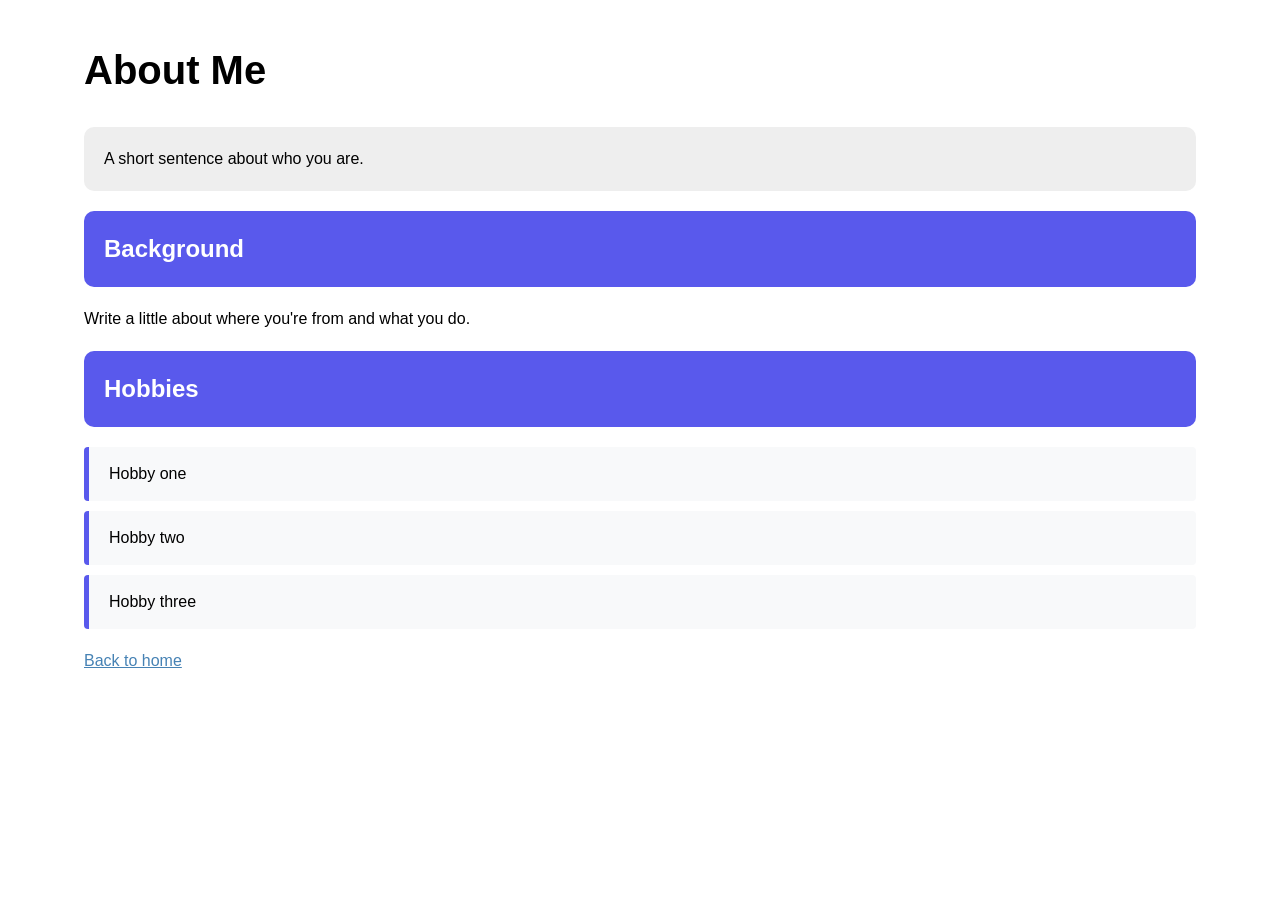
==== aboutme.html @ 4806588f "added pop up" ====
<!DOCTYPE html>
<html lang="en">
<head>
  <meta charset="UTF-8">
  <meta name="viewport" content="width=device-width, initial-scale=1">
  <title>About Me</title>
  <link rel="stylesheet" href="style.css">
</head>
<body>
  <header>
    <h1>About Me</h1>
    <p class="intro">A short sentence about who you are.</p>
  </header>
  <main>
    <h2 class="section-title">Background</h2>
    <p>Write a little about where you're from and what you do.</p>

    <h2 class="section-title">Hobbies</h2>
    <ul>
      <li>Hobby one</li>
      <li>Hobby two</li>
      <li>Hobby three</li>
    </ul>

    <p><a href="index.html">Back to home</a></p>
  </main>
</body>
</html>
---- style.css ----
* {
  box-sizing: border-box;
}
body {
  font-family: Arial, sans-serif;
  width: 90%;
  max-width: 1400px;
  margin: 40px auto;
  padding: 0 20px;
  line-height: 1.5;
}
h1 {
  font-size: 2.5rem;
}
a {
  color: steelblue;
}
.intro {
  background: #eee;
  padding: 20px;
  border-radius: 10px;
}
.section-title {
  background: rgb(89, 89, 236);
  color: white;
  padding: 20px;
  border-radius: 10px;
}
ul {
  list-style-type: none;
  padding: 0;
  margin: 20px 0;
}
li {
  background: #f8f9fa;
  margin-bottom: 10px;
  padding: 15px 20px;
  border-left: 5px solid rgb(89, 89, 236);
  border-radius: 4px;
}
footer {
 margin-top: 40px;
}
.footer-writing {
  color: white;
}
footer ul {
  display: grid;
  grid-template-columns: 1fr 1fr;
  gap: 10px;
}
footer li {
  margin-bottom: 0;
}
@media (max-width: 500px) {
  footer ul {
    grid-template-columns: 1fr;
  }
}
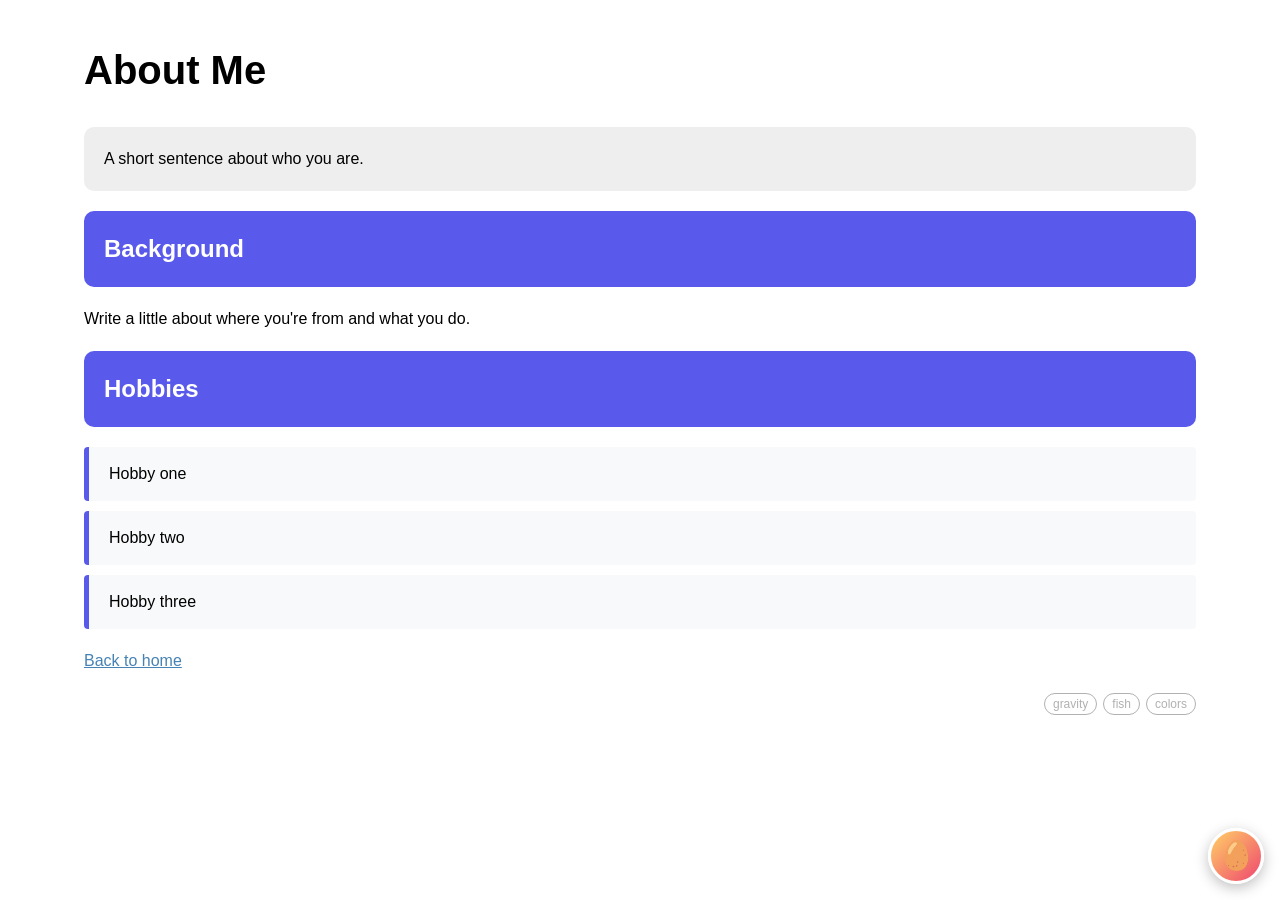
==== commit e546e211: "Added floating button" ====
--- a/aboutme.html
+++ b/aboutme.html
@@ -5,6 +5,9 @@
   <meta name="viewport" content="width=device-width, initial-scale=1">
   <title>About Me</title>
   <link rel="stylesheet" href="style.css">
+  <!-- Easter eggs (type "gravity", "fish" or "colors") - remove these two lines to disable -->
+  <link rel="stylesheet" href="easter-eggs.css">
+  <script src="easter-eggs.js" defer></script>
 </head>
 <body>
   <header>
--- a/easter-eggs.css
+++ b/easter-eggs.css
@@ -0,0 +1,186 @@
+/* Easter eggs (gravity / fish / colors). Everything here is inert until
+   easter-eggs.js adds a class to <html>, so deleting this file and the
+   script tag removes the feature entirely. */
+
+/* --- footer buttons ------------------------------------------------- */
+.egg-controls {
+  display: flex;
+  gap: 6px;
+  justify-content: flex-end;
+  margin-top: 20px;
+}
+.egg-controls button {
+  font: inherit;
+  font-size: 0.75rem;
+  line-height: 1;
+  padding: 4px 8px;
+  border: 1px solid currentColor;
+  border-radius: 999px;
+  background: transparent;
+  color: inherit;
+  opacity: 0.3;
+  cursor: pointer;
+}
+.egg-controls button:hover,
+.egg-controls button:focus-visible,
+.egg-controls button[aria-pressed="true"] {
+  opacity: 0.85;
+}
+/* Keep the footer buttons clickable above the gravity drag overlay. */
+html.egg-gravity .egg-controls {
+  position: relative;
+  z-index: 9992;
+}
+
+/* --- floating egg button -------------------------------------------- */
+.egg-fab {
+  position: fixed;
+  right: 16px;
+  bottom: 16px;
+  z-index: 9999;
+  display: flex;
+  flex-direction: column;
+  align-items: flex-end;
+  gap: 10px;
+  font-family: Arial, sans-serif;
+  user-select: none;
+  -webkit-user-select: none;
+}
+.egg-fab-main {
+  width: 56px;
+  height: 56px;
+  padding: 0;
+  border: 3px solid #fff;
+  border-radius: 50%;
+  font-size: 28px;
+  line-height: 1;
+  cursor: pointer;
+  background: linear-gradient(135deg, #ffd166, #ef476f);
+  box-shadow: 0 4px 14px rgba(0, 0, 0, 0.25);
+  animation: egg-bob 3s ease-in-out infinite;
+  transition: transform 0.2s ease;
+}
+.egg-fab-main:hover,
+.egg-fab-main:focus-visible {
+  transform: scale(1.12) rotate(-10deg);
+}
+.egg-fab-main.egg-fab-active {
+  background: linear-gradient(135deg, #06d6a0, #118ab2);
+}
+.egg-fab-open .egg-fab-main {
+  transform: rotate(20deg);
+}
+.egg-fab-menu {
+  display: none;
+  flex-direction: column;
+  align-items: stretch;
+  gap: 6px;
+  padding: 8px;
+  border-radius: 16px;
+  background: #fff;
+  color: #222;
+  box-shadow: 0 6px 20px rgba(0, 0, 0, 0.2);
+  animation: egg-pop 0.2s ease-out;
+}
+.egg-fab-open .egg-fab-menu {
+  display: flex;
+}
+.egg-fab-menu button {
+  font: inherit;
+  font-size: 1rem;
+  text-align: left;
+  padding: 8px 14px;
+  border: 2px solid transparent;
+  border-radius: 999px;
+  background: #f3f3f3;
+  color: inherit;
+  cursor: pointer;
+}
+.egg-fab-menu button:hover,
+.egg-fab-menu button:focus-visible {
+  border-color: #ef476f;
+}
+.egg-fab-menu button[aria-pressed="true"] {
+  background: #06d6a0;
+  color: #fff;
+}
+@keyframes egg-bob {
+  0%, 100% { translate: 0 0; }
+  50% { translate: 0 -5px; }
+}
+@keyframes egg-pop {
+  from { opacity: 0; transform: translateY(8px) scale(0.95); }
+  to { opacity: 1; transform: none; }
+}
+@media (prefers-reduced-motion: reduce) {
+  .egg-fab-main,
+  .egg-fab-menu {
+    animation: none;
+  }
+}
+
+/* --- gravity -------------------------------------------------------- */
+.egg-gravity-overlay {
+  position: fixed;
+  inset: 0;
+  z-index: 9990;
+  touch-action: none;
+  cursor: grab;
+}
+.egg-gravity-overlay:active {
+  cursor: grabbing;
+}
+.egg-falling {
+  position: fixed !important;
+  left: 0 !important;
+  top: 0 !important;
+  margin: 0 !important;
+  max-width: none !important;
+  box-sizing: border-box !important;
+  z-index: 9991;
+  pointer-events: none;
+  will-change: transform;
+  user-select: none;
+  -webkit-user-select: none;
+}
+.egg-placeholder {
+  visibility: hidden !important;
+}
+
+/* --- fish ------------------------------------------------------------ */
+.egg-fish-canvas {
+  position: fixed;
+  inset: 0;
+  width: 100%;
+  height: 100%;
+  z-index: 9995;
+  pointer-events: none;
+}
+.egg-letter.egg-eaten {
+  visibility: hidden;
+}
+
+/* --- colors ----------------------------------------------------------- */
+html.egg-colors,
+html.egg-colors body {
+  background: var(--egg-bg);
+  color: var(--egg-text);
+}
+html.egg-colors a {
+  color: var(--egg-link);
+}
+html.egg-colors .intro,
+html.egg-colors li {
+  background: var(--egg-surface);
+  color: var(--egg-text);
+  border-color: var(--egg-accent);
+}
+html.egg-colors .section-title {
+  background: var(--egg-accent);
+  color: var(--egg-on-accent);
+}
+/* Kept on while the palette is applied and for the fade back to normal. */
+html.egg-colors-transition,
+html.egg-colors-transition * {
+  transition: background-color 0.5s ease, color 0.5s ease, border-color 0.5s ease;
+}
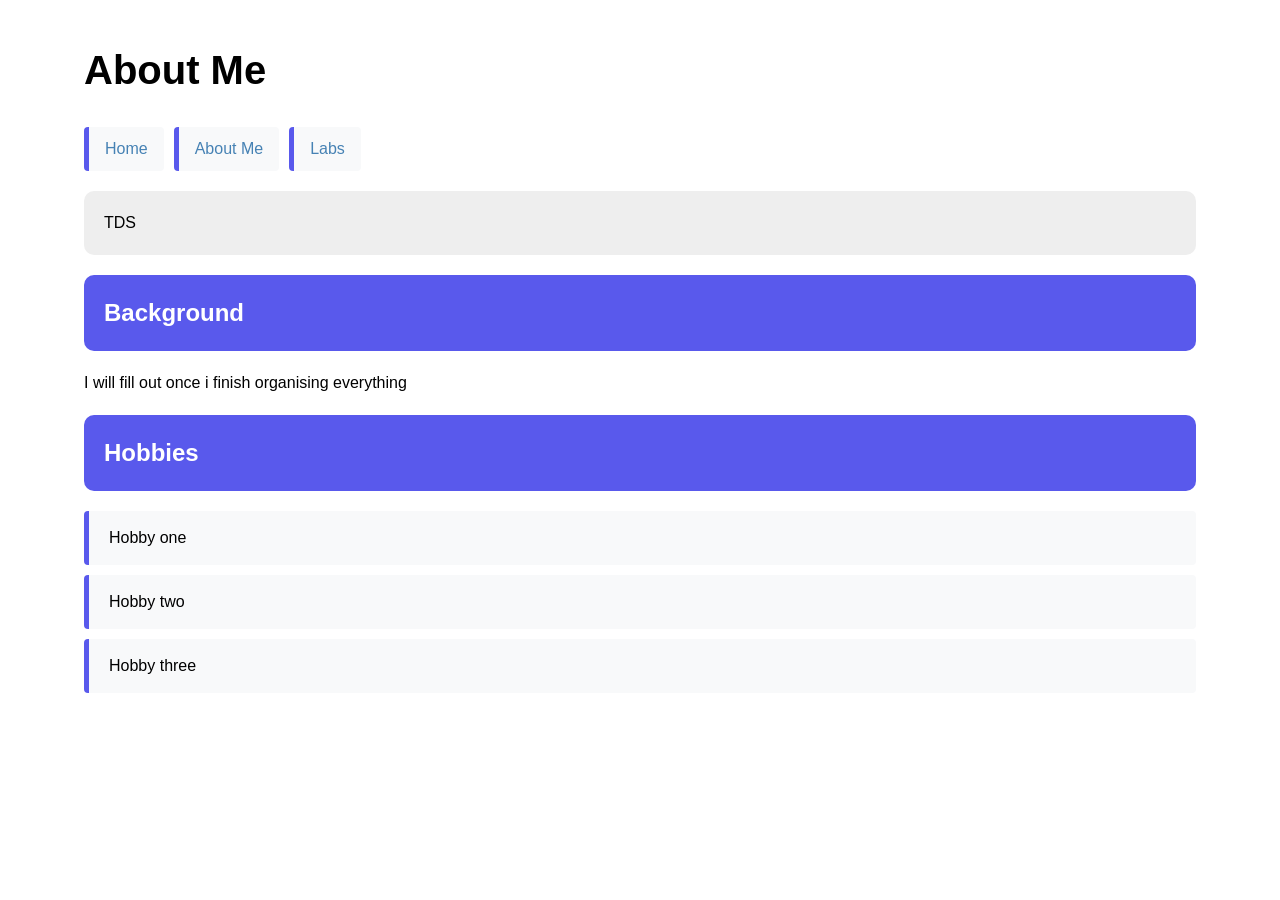
==== commit 0868c260: "Merge pull request #4 from TDS121/add-labs-page Add labs page" ====
--- a/aboutme.html
+++ b/aboutme.html
@@ -5,18 +5,20 @@
   <meta name="viewport" content="width=device-width, initial-scale=1">
   <title>About Me</title>
   <link rel="stylesheet" href="style.css">
-  <!-- Easter eggs (type "gravity", "fish" or "colors") - remove these two lines to disable -->
-  <link rel="stylesheet" href="easter-eggs.css">
-  <script src="easter-eggs.js" defer></script>
 </head>
 <body>
   <header>
     <h1>About Me</h1>
-    <p class="intro">A short sentence about who you are.</p>
+    <nav class="site-nav">
+      <a href="index.html">Home</a>
+      <a href="aboutme.html">About Me</a>
+      <a href="labs.html">Labs</a>
+    </nav>
+    <p class="intro">TDS</p>
   </header>
   <main>
     <h2 class="section-title">Background</h2>
-    <p>Write a little about where you're from and what you do.</p>
+    <p>I will fill out once i finish organising everything</p>
 
     <h2 class="section-title">Hobbies</h2>
     <ul>
@@ -25,7 +27,6 @@
       <li>Hobby three</li>
     </ul>
 
-    <p><a href="index.html">Back to home</a></p>
   </main>
 </body>
 </html>
--- a/style.css
+++ b/style.css
@@ -56,4 +56,17 @@
   footer ul {
     grid-template-columns: 1fr;
   }
-}+}
+.site-nav {
+  display: flex;
+  gap: 10px;
+  flex-wrap: wrap;
+  margin-bottom: 20px;
+}
+.site-nav a {
+  background: #f8f9fa;
+  padding: 10px 16px;
+  border-radius: 4px;
+  border-left: 5px solid rgb(89, 89, 236);
+  text-decoration: none;
+}
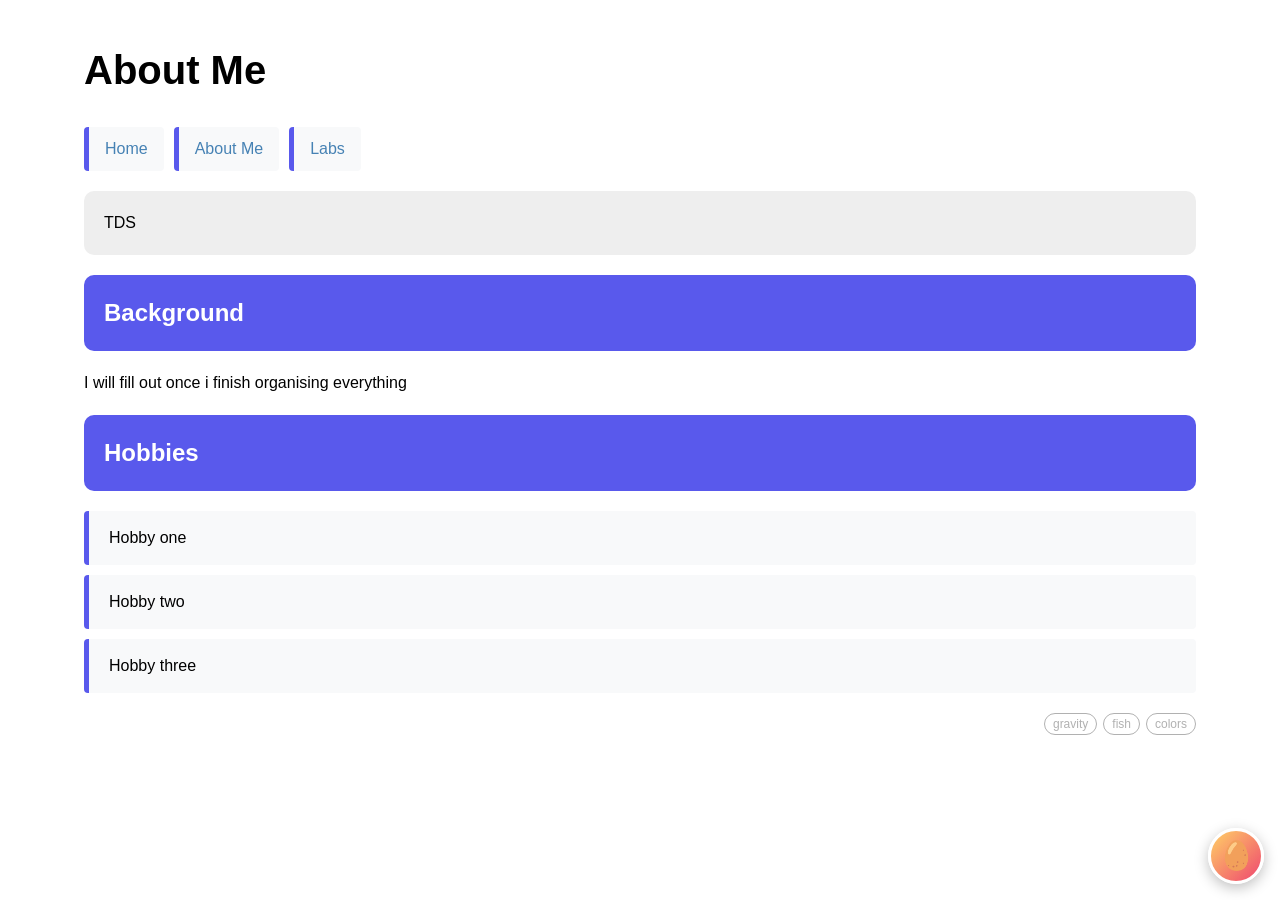
==== commit 0da64643: "Merge branch 'playing-around' into add-easter-eggs" ====
--- a/aboutme.html
+++ b/aboutme.html
@@ -5,6 +5,9 @@
   <meta name="viewport" content="width=device-width, initial-scale=1">
   <title>About Me</title>
   <link rel="stylesheet" href="style.css">
+  <!-- Easter eggs (type "gravity", "fish" or "colors") - remove these two lines to disable -->
+  <link rel="stylesheet" href="easter-eggs.css">
+  <script src="easter-eggs.js" defer></script>
 </head>
 <body>
   <header>
--- a/easter-eggs.css
+++ b/easter-eggs.css
@@ -0,0 +1,186 @@
+/* Easter eggs (gravity / fish / colors). Everything here is inert until
+   easter-eggs.js adds a class to <html>, so deleting this file and the
+   script tag removes the feature entirely. */
+
+/* --- footer buttons ------------------------------------------------- */
+.egg-controls {
+  display: flex;
+  gap: 6px;
+  justify-content: flex-end;
+  margin-top: 20px;
+}
+.egg-controls button {
+  font: inherit;
+  font-size: 0.75rem;
+  line-height: 1;
+  padding: 4px 8px;
+  border: 1px solid currentColor;
+  border-radius: 999px;
+  background: transparent;
+  color: inherit;
+  opacity: 0.3;
+  cursor: pointer;
+}
+.egg-controls button:hover,
+.egg-controls button:focus-visible,
+.egg-controls button[aria-pressed="true"] {
+  opacity: 0.85;
+}
+/* Keep the footer buttons clickable above the gravity drag overlay. */
+html.egg-gravity .egg-controls {
+  position: relative;
+  z-index: 9992;
+}
+
+/* --- floating egg button -------------------------------------------- */
+.egg-fab {
+  position: fixed;
+  right: 16px;
+  bottom: 16px;
+  z-index: 9999;
+  display: flex;
+  flex-direction: column;
+  align-items: flex-end;
+  gap: 10px;
+  font-family: Arial, sans-serif;
+  user-select: none;
+  -webkit-user-select: none;
+}
+.egg-fab-main {
+  width: 56px;
+  height: 56px;
+  padding: 0;
+  border: 3px solid #fff;
+  border-radius: 50%;
+  font-size: 28px;
+  line-height: 1;
+  cursor: pointer;
+  background: linear-gradient(135deg, #ffd166, #ef476f);
+  box-shadow: 0 4px 14px rgba(0, 0, 0, 0.25);
+  animation: egg-bob 3s ease-in-out infinite;
+  transition: transform 0.2s ease;
+}
+.egg-fab-main:hover,
+.egg-fab-main:focus-visible {
+  transform: scale(1.12) rotate(-10deg);
+}
+.egg-fab-main.egg-fab-active {
+  background: linear-gradient(135deg, #06d6a0, #118ab2);
+}
+.egg-fab-open .egg-fab-main {
+  transform: rotate(20deg);
+}
+.egg-fab-menu {
+  display: none;
+  flex-direction: column;
+  align-items: stretch;
+  gap: 6px;
+  padding: 8px;
+  border-radius: 16px;
+  background: #fff;
+  color: #222;
+  box-shadow: 0 6px 20px rgba(0, 0, 0, 0.2);
+  animation: egg-pop 0.2s ease-out;
+}
+.egg-fab-open .egg-fab-menu {
+  display: flex;
+}
+.egg-fab-menu button {
+  font: inherit;
+  font-size: 1rem;
+  text-align: left;
+  padding: 8px 14px;
+  border: 2px solid transparent;
+  border-radius: 999px;
+  background: #f3f3f3;
+  color: inherit;
+  cursor: pointer;
+}
+.egg-fab-menu button:hover,
+.egg-fab-menu button:focus-visible {
+  border-color: #ef476f;
+}
+.egg-fab-menu button[aria-pressed="true"] {
+  background: #06d6a0;
+  color: #fff;
+}
+@keyframes egg-bob {
+  0%, 100% { translate: 0 0; }
+  50% { translate: 0 -5px; }
+}
+@keyframes egg-pop {
+  from { opacity: 0; transform: translateY(8px) scale(0.95); }
+  to { opacity: 1; transform: none; }
+}
+@media (prefers-reduced-motion: reduce) {
+  .egg-fab-main,
+  .egg-fab-menu {
+    animation: none;
+  }
+}
+
+/* --- gravity -------------------------------------------------------- */
+.egg-gravity-overlay {
+  position: fixed;
+  inset: 0;
+  z-index: 9990;
+  touch-action: none;
+  cursor: grab;
+}
+.egg-gravity-overlay:active {
+  cursor: grabbing;
+}
+.egg-falling {
+  position: fixed !important;
+  left: 0 !important;
+  top: 0 !important;
+  margin: 0 !important;
+  max-width: none !important;
+  box-sizing: border-box !important;
+  z-index: 9991;
+  pointer-events: none;
+  will-change: transform;
+  user-select: none;
+  -webkit-user-select: none;
+}
+.egg-placeholder {
+  visibility: hidden !important;
+}
+
+/* --- fish ------------------------------------------------------------ */
+.egg-fish-canvas {
+  position: fixed;
+  inset: 0;
+  width: 100%;
+  height: 100%;
+  z-index: 9995;
+  pointer-events: none;
+}
+.egg-letter.egg-eaten {
+  visibility: hidden;
+}
+
+/* --- colors ----------------------------------------------------------- */
+html.egg-colors,
+html.egg-colors body {
+  background: var(--egg-bg);
+  color: var(--egg-text);
+}
+html.egg-colors a {
+  color: var(--egg-link);
+}
+html.egg-colors .intro,
+html.egg-colors li {
+  background: var(--egg-surface);
+  color: var(--egg-text);
+  border-color: var(--egg-accent);
+}
+html.egg-colors .section-title {
+  background: var(--egg-accent);
+  color: var(--egg-on-accent);
+}
+/* Kept on while the palette is applied and for the fade back to normal. */
+html.egg-colors-transition,
+html.egg-colors-transition * {
+  transition: background-color 0.5s ease, color 0.5s ease, border-color 0.5s ease;
+}
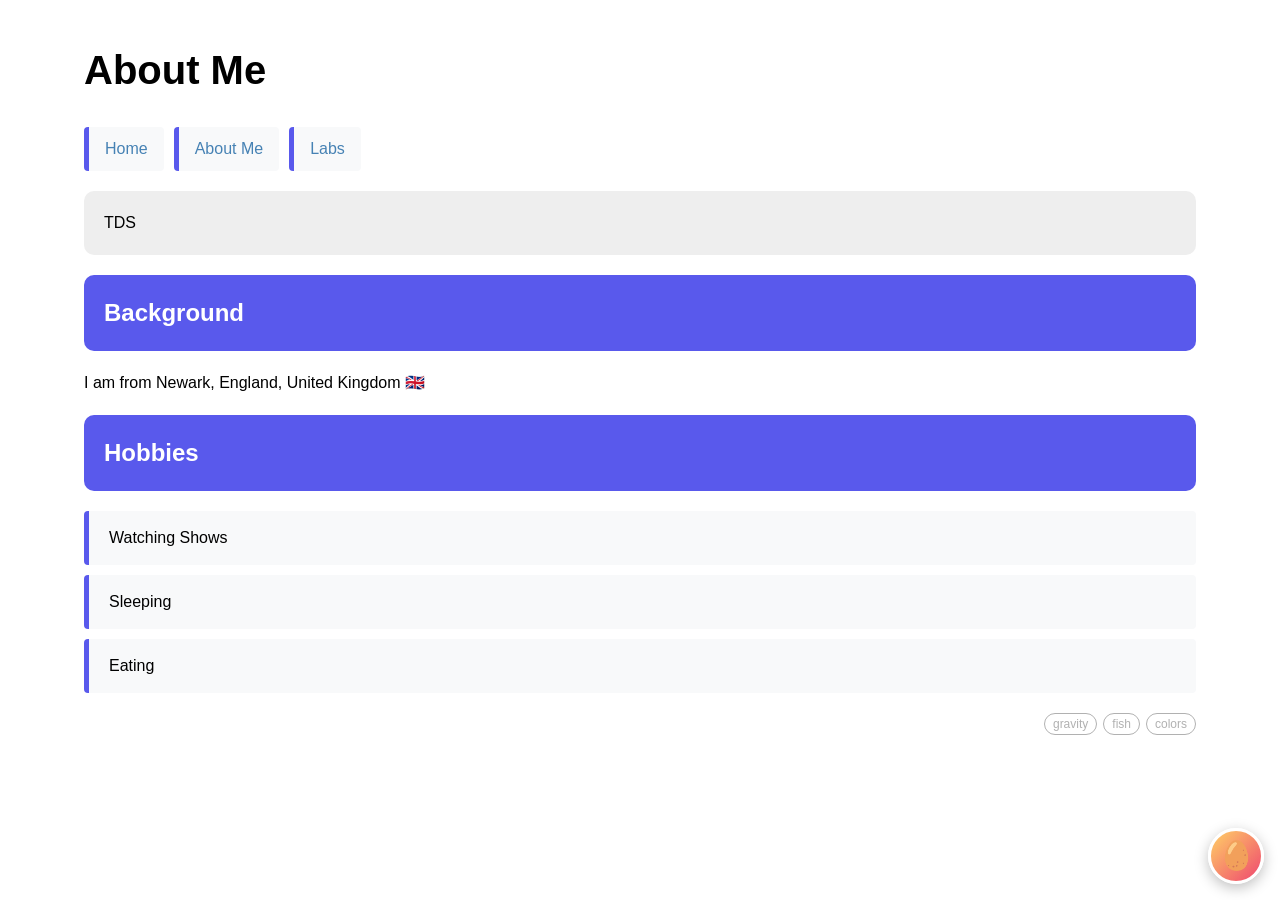
==== commit 464e6bce: "filled in some about me questions" ====
--- a/aboutme.html
+++ b/aboutme.html
@@ -21,13 +21,13 @@
   </header>
   <main>
     <h2 class="section-title">Background</h2>
-    <p>I will fill out once i finish organising everything</p>
+    <p>I am from Newark, England, United Kingdom 🇬🇧</p>
 
     <h2 class="section-title">Hobbies</h2>
     <ul>
-      <li>Hobby one</li>
-      <li>Hobby two</li>
-      <li>Hobby three</li>
+      <li>Watching Shows</li>
+      <li>Sleeping</li>
+      <li>Eating</li>
     </ul>
 
   </main>
--- a/style.css
+++ b/style.css
@@ -70,3 +70,27 @@
   border-left: 5px solid rgb(89, 89, 236);
   text-decoration: none;
 }
+/* Hover tooltip: <li class="tip" data-tip="text">...</li> */
+.tip {
+  position: relative;
+  cursor: help;
+}
+.tip::after {
+  content: attr(data-tip);
+  position: absolute;
+  left: 20px;
+  bottom: 100%;
+  margin-bottom: 6px;
+  padding: 6px 12px;
+  background: #333;
+  color: white;
+  font-size: 0.9rem;
+  border-radius: 6px;
+  white-space: nowrap;
+  opacity: 0;
+  pointer-events: none;
+  transition: opacity 0.2s;
+}
+.tip:hover::after {
+  opacity: 1;
+}
--- a/easter-eggs.css
+++ b/easter-eggs.css
@@ -170,7 +170,8 @@
   color: var(--egg-link);
 }
 html.egg-colors .intro,
-html.egg-colors li {
+html.egg-colors li,
+html.egg-colors .site-nav a {
   background: var(--egg-surface);
   color: var(--egg-text);
   border-color: var(--egg-accent);
